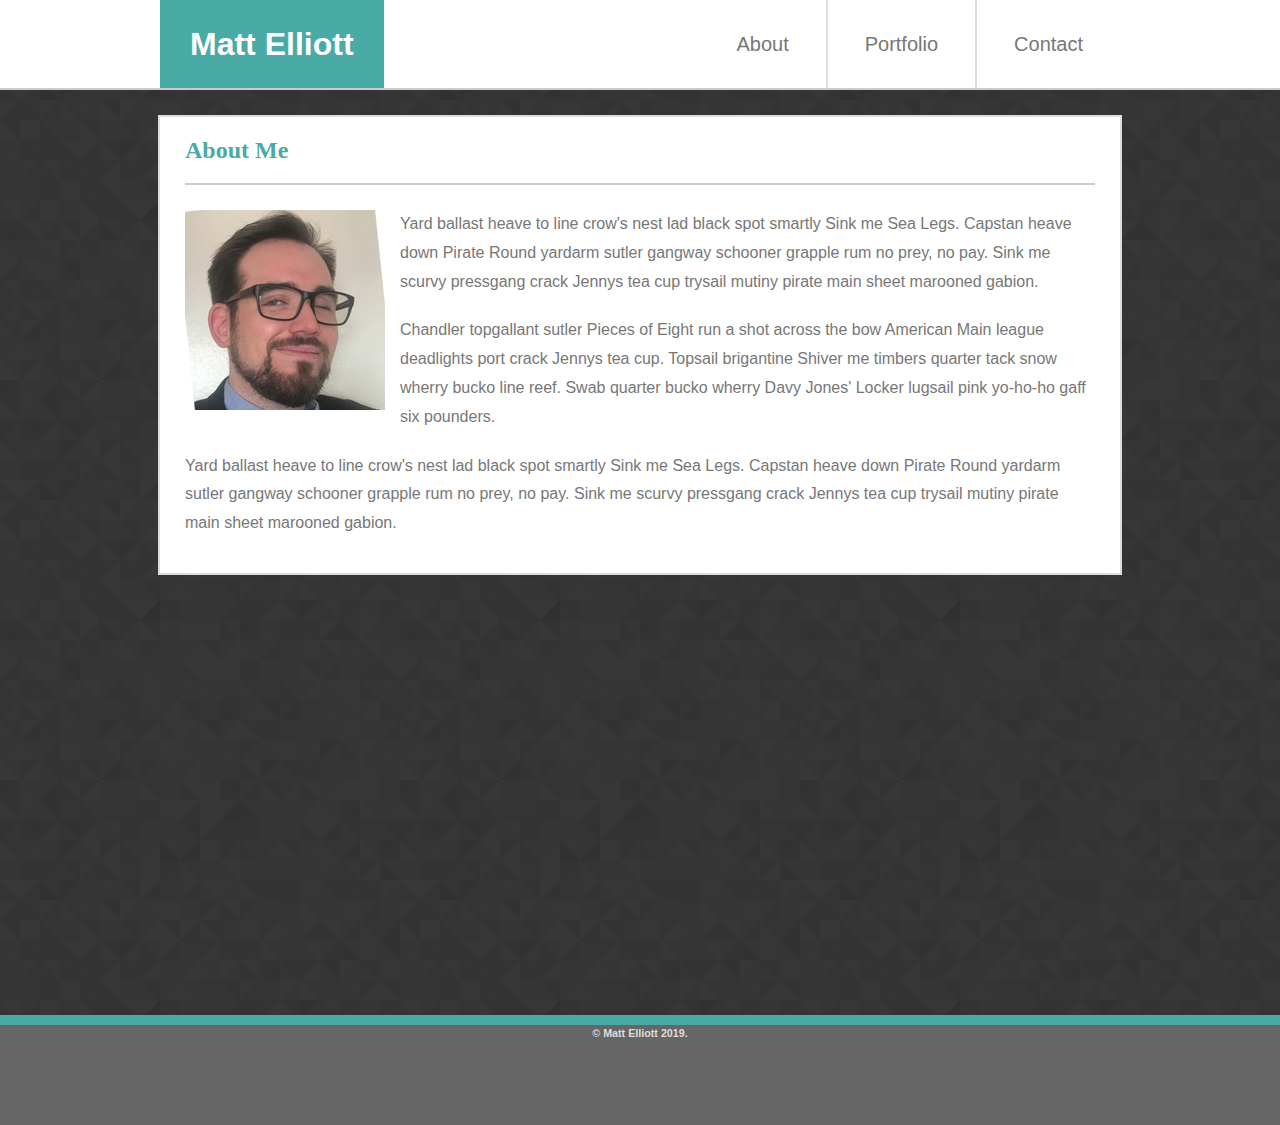
==== index.html @ c2886531 "initial commit" ====
<!DOCTYPE html>
<html lang="en-us">
    <head>
        <title>Matt Elliott | Full Stack Web Developer</title>
        <link rel="stylesheet" href="assets/css/styles.css" type="text/css">
    </head>

    <body>
        <header>
            <div class="container">
                <div class="logo">
                    <h1>Matt Elliott</h1>
                </div>

                <nav id="main-nav">
                    <ul>
                        <li><a href="#about-me">About</a></li>
                        <li><a href="portfolio.html">Portfolio</a></li>
                        <li><a href="contact.html">Contact</a></li>
                    </ul>
                </nav>
            </div>
        </header>

        <div class="wrapper">
            <section class="container" id="about-me">
                <h2>
                    About Me
                </h2>
                <div class="about-me-container">
                    <img src="assets/images/bio-picture.jpeg" alt="Matt Elliott">

                    <p>
                        Yard ballast heave to line crow's nest lad black spot smartly Sink me Sea Legs. Capstan heave down Pirate Round yardarm sutler gangway schooner grapple rum no prey, no pay. Sink me scurvy pressgang crack Jennys tea cup trysail mutiny pirate main sheet marooned gabion.
                    </p>
                    <p>
                        Chandler topgallant sutler Pieces of Eight run a shot across the bow American Main league deadlights port crack Jennys tea cup. Topsail brigantine Shiver me timbers quarter tack snow wherry bucko line reef. Swab quarter bucko wherry Davy Jones' Locker lugsail pink yo-ho-ho gaff six pounders.
                    </p>
                    <p>
                        Yard ballast heave to line crow's nest lad black spot smartly Sink me Sea Legs. Capstan heave down Pirate Round yardarm sutler gangway schooner grapple rum no prey, no pay. Sink me scurvy pressgang crack Jennys tea cup trysail mutiny pirate main sheet marooned gabion.
                    </p>
                </div>
            </section>
        </div>
        <footer>
            <h6>&copy; Matt Elliott 2019.</h6>
        </footer>
    </body>
</html>
---- assets/css/styles.css ----
html, body {
    width: 100%;
    height: 100%;
}

/* RESETS */
html, body, section, div, h1, h2, h3, h4, h5, h6, p, ul, li, span {
    margin: 0;
    padding: 0;
}

a, a:hover, a:active {
    color: inherit;
    text-decoration: none;
    font-weight: normal;
}

input, hr, textarea, button, submit {
    border: none;
}

ol, ul {
    list-style: none;
}

/* GENERAL RULES */
body {
    background: #fff url(../images/prism-bg.png) repeat;
    font-family: 'Arial', 'Helvetica Neue', 'Helvetica', sans-serif;
    font-size: 16px;
    line-height: 1.5;
    color: #777777;
}

header {
    background: #fff;
    border-bottom: #cccccc 2px solid;
    margin-bottom: 25px;
}

header .container {
    border: none;
}

header .logo {
    background: #4aaaa5;
    float: left;
    padding: 20px 30px;
}

header .logo h1 {
    display: block;
    color: #fff;
}

header nav {
    float: right;
    font-size: 20px;
}

header nav li {
    float: left;
    border-right: 2px solid #dddddd;
}

header nav li a {
    display: block;
    padding: 29px 37px;
}

header nav li:last-of-type {
    border-right: none;
}

header:after,
header:before {
    content: " ";
    clear: both;
    display: table;
}

.wrapper {
    min-height: 100%;
}

.container {
    max-width: 960px;
    background: #ffffff;
    border: 2px solid #dddddd;
    margin: 0 auto 25px;
}

.container h2 {
    font-family: 'Georgia', 'Times', 'Times New Roman', serif;
    color: #4aaaa5;
    padding: 15px 25px 0;
}

.container h2 + * {
    border-top: 2px solid #ccc;
    padding-top: 25px;
    margin: 15px 25px 25px;
}

footer {
    background: #666666;
    border-top: 10px solid #4aaaa5;
    min-height: 100px;
}

footer h6 {
    text-align: center;
    color: #dddddd;   
}

/* ABOUT PAGE RULES */
#about-me img {
    float: left;
    padding-right: 15px;
    padding-bottom: 15px;
}

#about-me p {
    line-height: 1.8;
    padding: 10px 0;
}

#about-me p:first-of-type {
    padding-top: 0;
}

/* CONTACT PAGE RULES */
#contact ul li {
    margin: 15px 0;
    
}
#contact label,
#contact input {
    display: block;
}

#contact input,
#contact textarea {
    width: 100%;
    font-size: 16px;
    padding: 5px;
    border: 2px solid #dddddd;
    box-sizing: border-box;
}

#contact #submit {
    background: #4aaaa5;
    width: auto;
    padding: 10px 20px;
    color: #fff;
    text-transform: capitalize;
}

/* PORTFOLIO PAGE RULES */
#portfolio .links-grid {
    margin: -15px;
}

#portfolio .links-grid .grid-item {
    position: relative;
    display: inline-block;
    margin: 15px;
    width: 300px;
    overflow: hidden;
}

#portfolio .links-grid .grid-item a {
    display: block;
}

#portfolio .links-grid .grid-item img {
    min-width: 100%;
    height: auto;
}

#portfolio .links-grid .grid-item .grid-description {
    background: #4aaaa5;
    position: absolute;
    bottom: 20px;
    left: 0;
    right: 0;
    padding: 10px;
    text-align: center;
    color: #fff;
    -webkit-transform: translateY(100px);
    transform: translateY(100px);
}

/* TRANSITION RULES */
header nav li a:hover,
.logo:hover,
.logo:hover h1,
#about-me img:hover,
#contact input:focus,
#contact textarea:focus,
#contact #submit:active,
#portfolio .links-grid .grid-item a:hover .grid-description
 {
    -webkit-transition: all 350ms ease-out 0s;
    transition: all 350ms ease-out 0s;
}

header nav li a:hover {
    color: #fff;
    background: #4aaaa5;
}

.logo:hover {
    background: #333;
}

.logo:hover h1 {
    color: #4aaaa5;
}

#about-me img:hover {
    -webkit-filter: blur(5px) grayscale(45%);
    filter: blur(5px) grayscale(45%);
}

#portfolio .links-grid .grid-item a:hover .grid-description {
    -webkit-transform: translateY(0px);
    transform: translateY(0px);
    transition-timing-function: cubic-bezier(0.175, 0.885, 0.32, 1.275);
}

#contact textarea:focus,
#contact input:focus {
    border: 4px solid #ff0000;
}

#contact #submit:active {
    color: #4aaaa5;
    background: #777777;
}
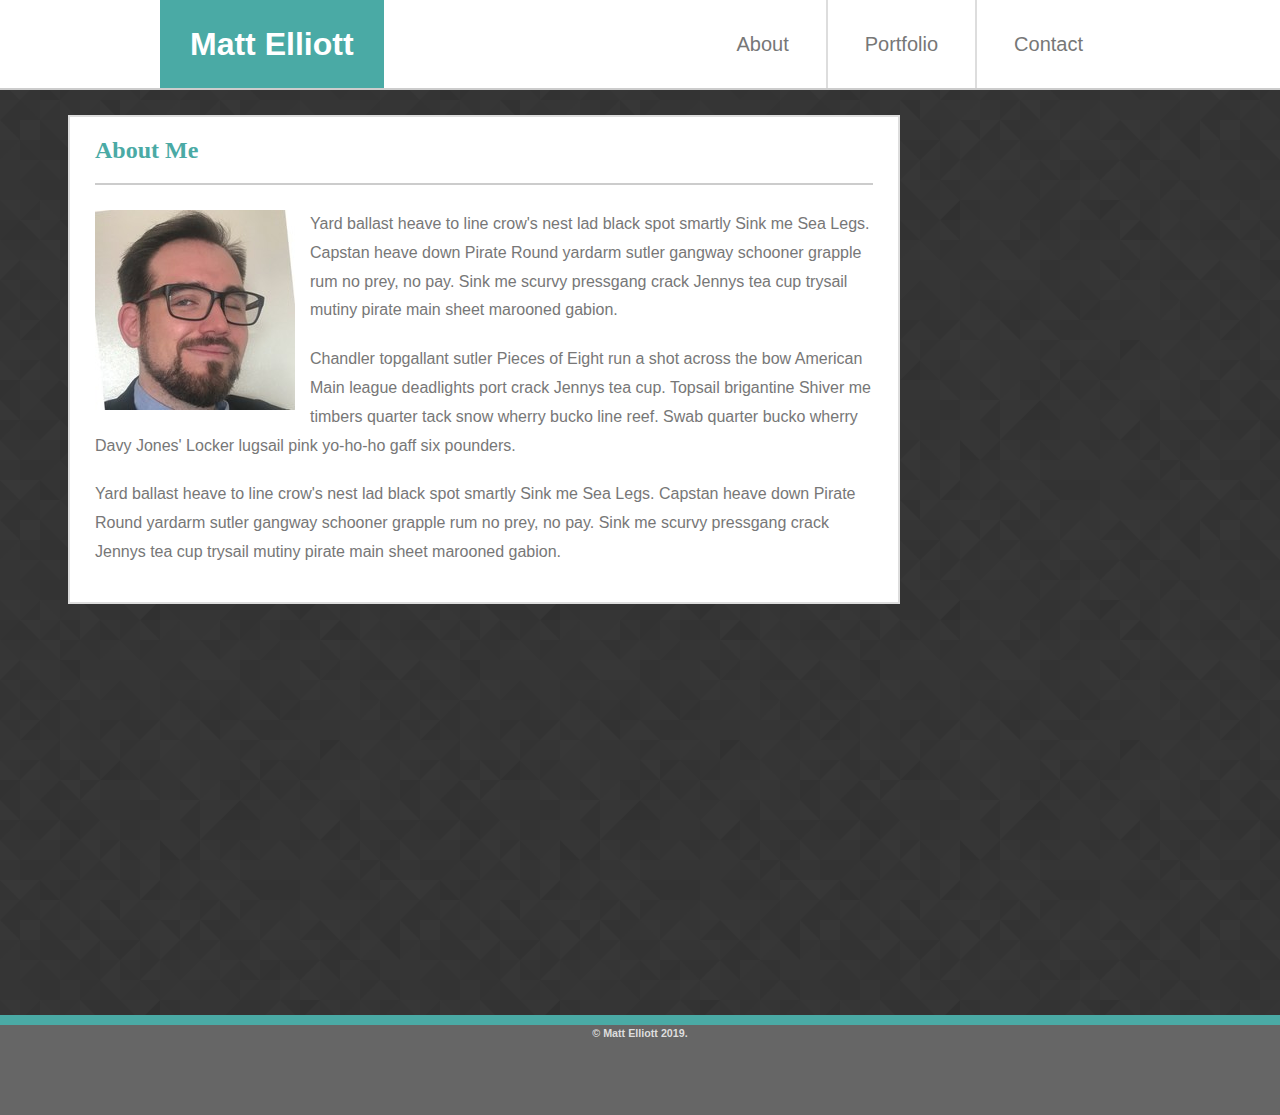
==== commit 8bcdc39c: "• added responsive viewport • made header / nav responsive" ====
--- a/index.html
+++ b/index.html
@@ -1,8 +1,13 @@
 <!DOCTYPE html>
 <html lang="en-us">
     <head>
+        <meta charset="UTF-8">
+        <meta name="viewport" content="width=device-width, initial-scale=1.0">
+        <meta http-equiv="X-UA-Compatible" content="ie=edge">
+
         <title>Matt Elliott | Full Stack Web Developer</title>
         <link rel="stylesheet" href="assets/css/styles.css" type="text/css">
+        <link rel="stylesheet" href="assets/css/responsive.css" type="text/css">
     </head>
 
     <body>
--- a/assets/css/styles.css
+++ b/assets/css/styles.css
@@ -1,28 +1,28 @@
+html {
+    box-sizing: border-box;
+}* {
+    box-sizing: inherit;
+}
 html, body {
     width: 100%;
     height: 100%;
 }
-
 /* RESETS */
 html, body, section, div, h1, h2, h3, h4, h5, h6, p, ul, li, span {
     margin: 0;
     padding: 0;
 }
-
 a, a:hover, a:active {
     color: inherit;
     text-decoration: none;
     font-weight: normal;
 }
-
 input, hr, textarea, button, submit {
     border: none;
 }
-
 ol, ul {
     list-style: none;
 }
-
 /* GENERAL RULES */
 body {
     background: #fff url(../images/prism-bg.png) repeat;
@@ -31,33 +31,32 @@
     line-height: 1.5;
     color: #777777;
 }
-
 header {
     background: #fff;
     border-bottom: #cccccc 2px solid;
     margin-bottom: 25px;
 }
-
 header .container {
     border: none;
 }
-
 header .logo {
     background: #4aaaa5;
     float: left;
     padding: 20px 30px;
 }
-
 header .logo h1 {
     display: block;
     color: #fff;
 }
-
 header nav {
     float: right;
     font-size: 20px;
 }
-
+header nav ul:after {
+    content: "";
+    display: table;
+    clear: both;
+}
 header nav li {
     float: left;
     border-right: 2px solid #dddddd;
@@ -71,74 +70,61 @@
 header nav li:last-of-type {
     border-right: none;
 }
-
 header:after,
 header:before {
     content: " ";
     clear: both;
     display: table;
 }
-
 .wrapper {
     min-height: 100%;
 }
-
 .container {
     max-width: 960px;
     background: #ffffff;
     border: 2px solid #dddddd;
     margin: 0 auto 25px;
 }
-
 .container h2 {
     font-family: 'Georgia', 'Times', 'Times New Roman', serif;
     color: #4aaaa5;
     padding: 15px 25px 0;
 }
-
 .container h2 + * {
     border-top: 2px solid #ccc;
     padding-top: 25px;
     margin: 15px 25px 25px;
 }
-
 footer {
     background: #666666;
     border-top: 10px solid #4aaaa5;
     min-height: 100px;
 }
-
 footer h6 {
     text-align: center;
     color: #dddddd;   
 }
-
 /* ABOUT PAGE RULES */
 #about-me img {
     float: left;
     padding-right: 15px;
     padding-bottom: 15px;
 }
-
 #about-me p {
     line-height: 1.8;
     padding: 10px 0;
 }
-
 #about-me p:first-of-type {
     padding-top: 0;
 }
-
 /* CONTACT PAGE RULES */
 #contact ul li {
     margin: 15px 0;
     
-}
-#contact label,
+}#contact label,
 #contact input {
     display: block;
 }
-
 #contact input,
 #contact textarea {
     width: 100%;
@@ -147,7 +133,6 @@
     border: 2px solid #dddddd;
     box-sizing: border-box;
 }
-
 #contact #submit {
     background: #4aaaa5;
     width: auto;
@@ -155,12 +140,10 @@
     color: #fff;
     text-transform: capitalize;
 }
-
 /* PORTFOLIO PAGE RULES */
 #portfolio .links-grid {
     margin: -15px;
 }
-
 #portfolio .links-grid .grid-item {
     position: relative;
     display: inline-block;
@@ -168,16 +151,13 @@
     width: 300px;
     overflow: hidden;
 }
-
 #portfolio .links-grid .grid-item a {
     display: block;
 }
-
 #portfolio .links-grid .grid-item img {
     min-width: 100%;
     height: auto;
 }
-
 #portfolio .links-grid .grid-item .grid-description {
     background: #4aaaa5;
     position: absolute;
@@ -190,7 +170,6 @@
     -webkit-transform: translateY(100px);
     transform: translateY(100px);
 }
-
 /* TRANSITION RULES */
 header nav li a:hover,
 .logo:hover,
@@ -204,36 +183,29 @@
     -webkit-transition: all 350ms ease-out 0s;
     transition: all 350ms ease-out 0s;
 }
-
 header nav li a:hover {
     color: #fff;
     background: #4aaaa5;
 }
-
 .logo:hover {
     background: #333;
 }
-
 .logo:hover h1 {
     color: #4aaaa5;
 }
-
 #about-me img:hover {
     -webkit-filter: blur(5px) grayscale(45%);
     filter: blur(5px) grayscale(45%);
 }
-
 #portfolio .links-grid .grid-item a:hover .grid-description {
     -webkit-transform: translateY(0px);
     transform: translateY(0px);
     transition-timing-function: cubic-bezier(0.175, 0.885, 0.32, 1.275);
 }
-
 #contact textarea:focus,
 #contact input:focus {
     border: 4px solid #ff0000;
 }
-
 #contact #submit:active {
     color: #4aaaa5;
     background: #777777;
--- a/assets/css/responsive.css
+++ b/assets/css/responsive.css
@@ -0,0 +1,56 @@
+@media screen and (max-width: 640px) {
+    header .container {
+        margin-bottom: 0;
+    }
+    header .logo {
+        float: none;
+        width: 100%;
+        text-align: center;
+    }
+    header nav {
+        float: none;
+        margin: 0 auto;
+        width: 90%;
+        max-width: 320px;
+    }
+    header nav ul {
+        padding: 15px 0;
+    }
+    header nav ul li {
+        text-align: center;
+        width: 33.33%;
+    }
+    header nav li a {
+        padding: 0;
+    }
+    /* ABOUT PAGE RULES */
+    #about-me img {
+        width: 100%;
+        float: none;
+        padding: 0;
+        margin: 0 0 15px;
+    }
+}
+@media screen and (max-width: 980px) {
+    .wrapper .container {
+        max-width: 90%;
+    }
+}
+@media screen and (min-width: 641px) and (max-width: 980px) {
+    header nav ul li a {
+        padding-top: 32px;
+        padding-bottom: 32px;
+    }
+}
+@media screen and (min-width: 980px) {
+    .wrapper .container {
+        max-width: 65%;
+        float: none;
+        margin: 0 0 25px 68px;
+    }
+}
+@media screen and (max-width: 1024px) {
+    header nav {
+        font-size: 16px;
+    }
+}